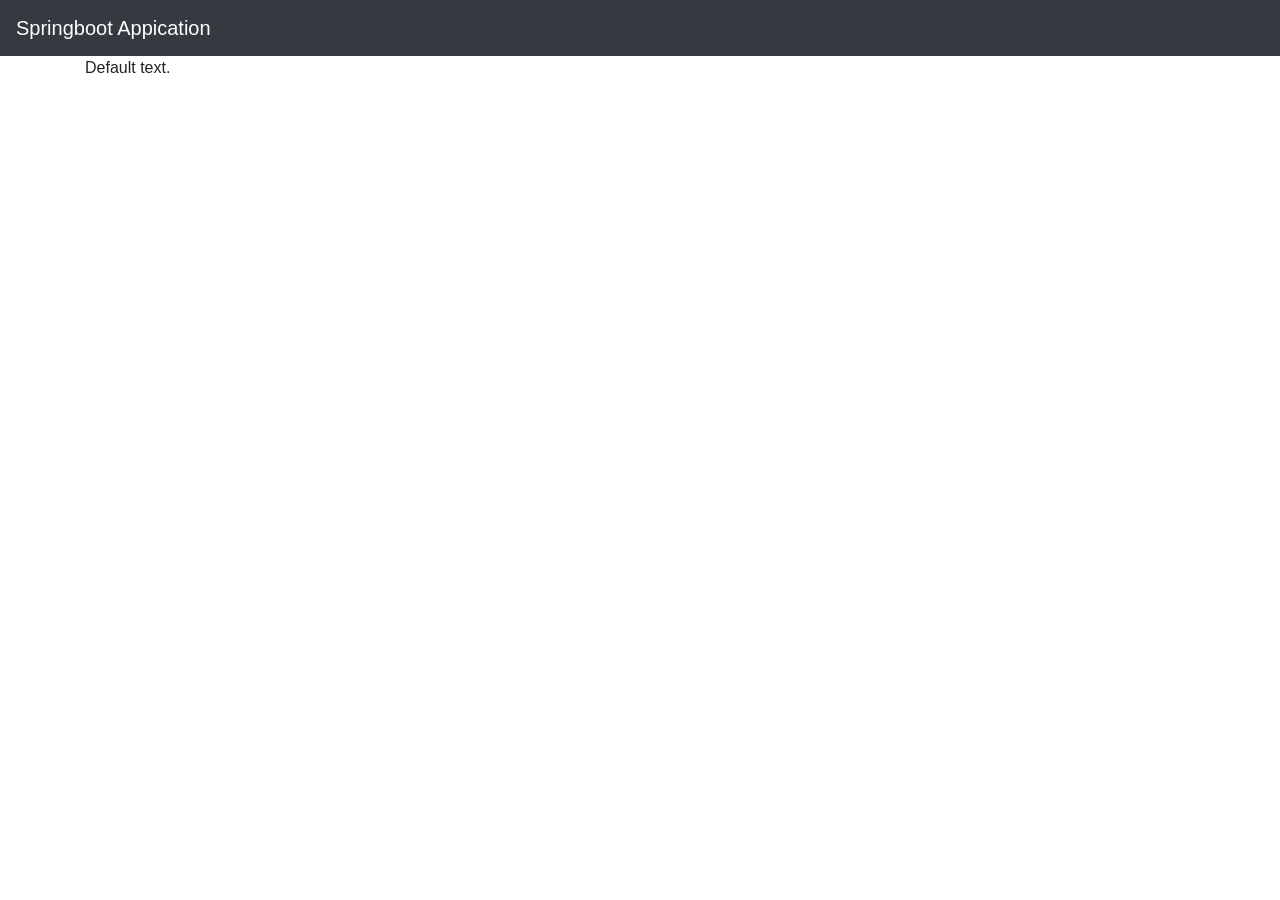
==== src/main/resources/templates/index.html @ 135c7cde "Rename springboot-app/src/main/resources/templates/index.html to src/main/resources/templates/index." ====
<!DOCTYPE html>
<html lang="en" xmlns:th="http://www.thymeleaf.org">
<head>
    <meta charset="utf-8">
    <link rel="stylesheet" href="https://stackpath.bootstrapcdn.com/bootstrap/4.4.1/css/bootstrap.min.css"/>
    <link data-th-href="@{/css/main.css?{id}(id=${timestamp})}" rel="stylesheet">
    <title>Spring</title>
</head>
<body>

<nav class="navbar navbar-expand-md navbar-dark bg-dark fixed-top">
    <a class="navbar-brand" href="#">Springboot Appication</div></a>
</nav>

<main role="main" class="container">
    <div class="starter-template">
        <h1 th:text="${title}">Default title.</h1>
        <p th:text="${msg}">Default text.</p>
    </div>
</main>

<script data-th-src="@{/js/main.js}"></script>
</body>

</html>
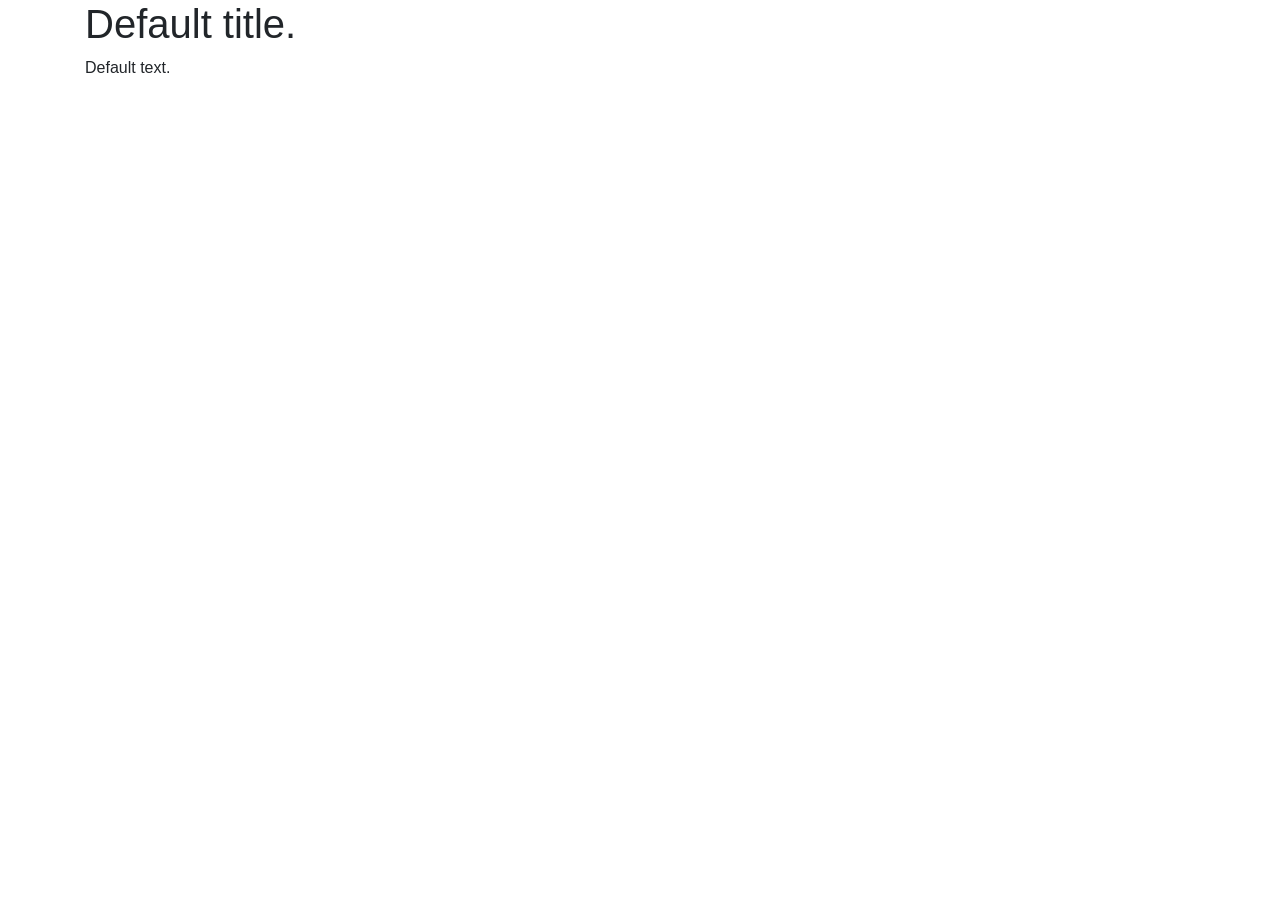
==== commit 12e35706: "Update index.html" ====
--- a/src/main/resources/templates/index.html
+++ b/src/main/resources/templates/index.html
@@ -7,10 +7,6 @@
     <title>Spring</title>
 </head>
 <body>
-
-<nav class="navbar navbar-expand-md navbar-dark bg-dark fixed-top">
-    <a class="navbar-brand" href="#">Springboot Appication</div></a>
-</nav>
 
 <main role="main" class="container">
     <div class="starter-template">
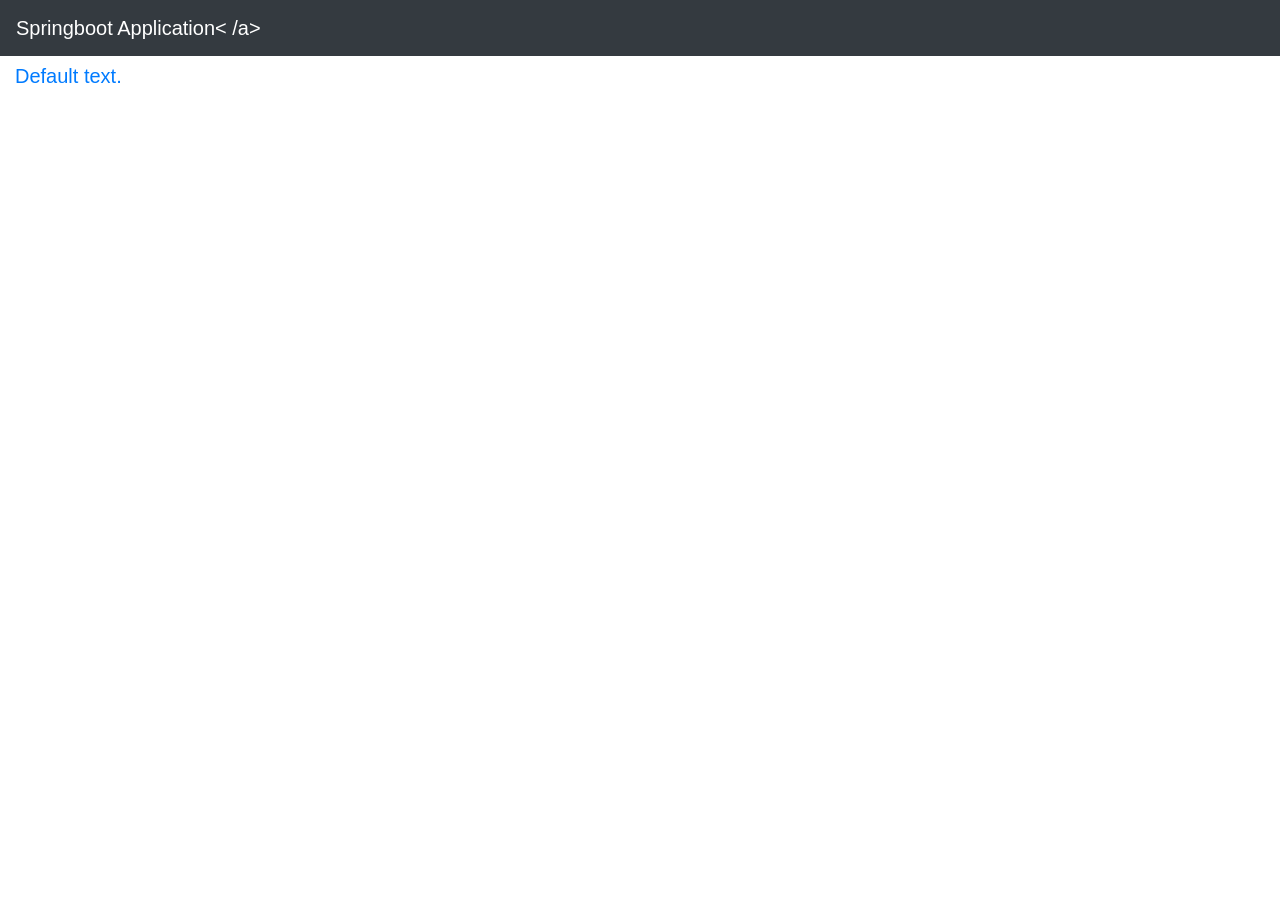
==== commit 34840287: "Update index.html" ====
--- a/src/main/resources/templates/index.html
+++ b/src/main/resources/templates/index.html
@@ -7,7 +7,11 @@
     <title>Spring</title>
 </head>
 <body>
-
+    
+<nav class="navbar navbar-expand-md navbar-dark bg-dark fixed-top">
+    <a class="navbar-brand" href="#">Springboot Application< /a>
+</nav>
+    
 <main role="main" class="container">
     <div class="starter-template">
         <h1 th:text="${title}">Default title.</h1>
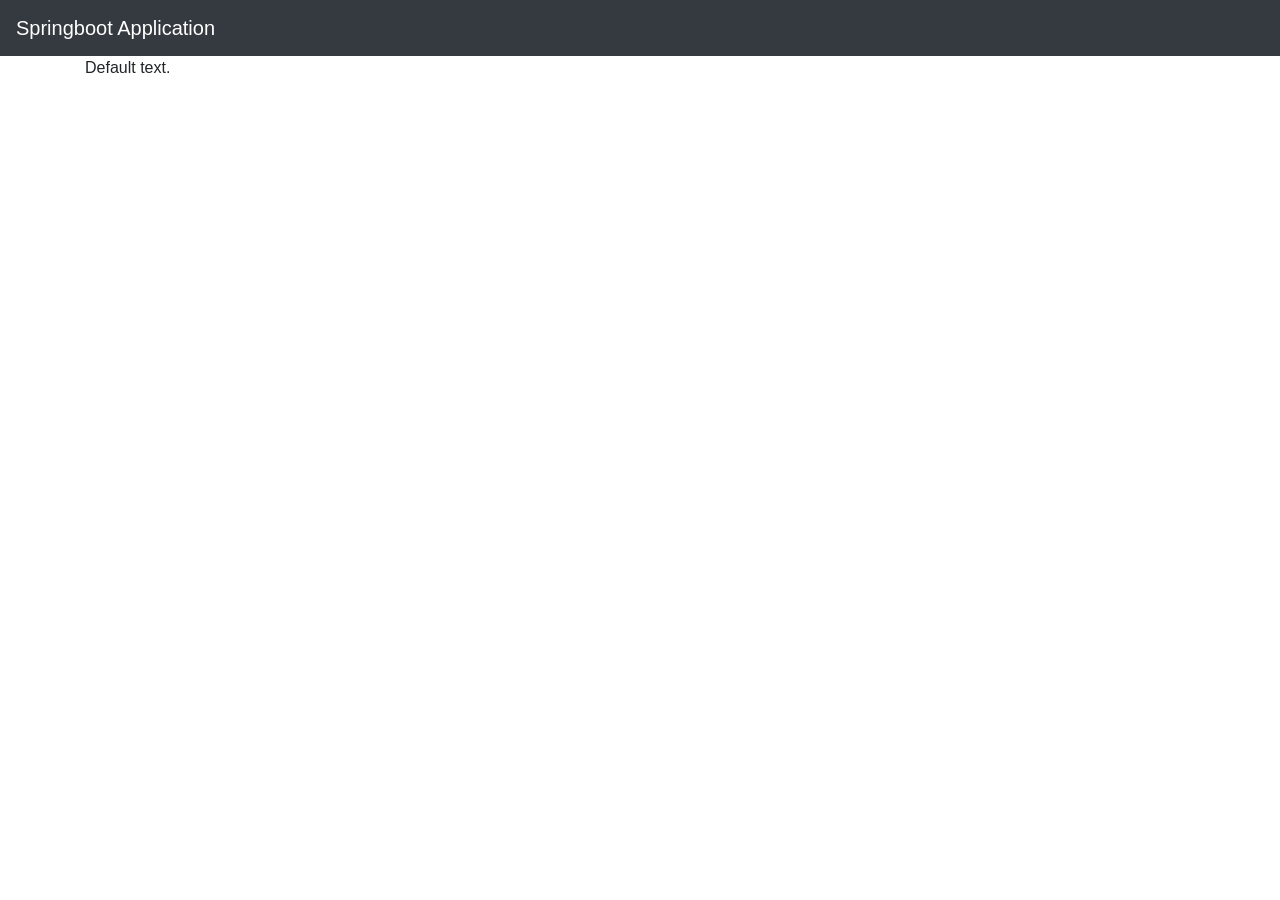
==== commit 8510933f: "Update index.html" ====
--- a/src/main/resources/templates/index.html
+++ b/src/main/resources/templates/index.html
@@ -9,7 +9,7 @@
 <body>
     
 <nav class="navbar navbar-expand-md navbar-dark bg-dark fixed-top">
-    <a class="navbar-brand" href="#">Springboot Application< /a>
+    <a class="navbar-brand" href="#">Springboot Application </div></a>
 </nav>
     
 <main role="main" class="container">
